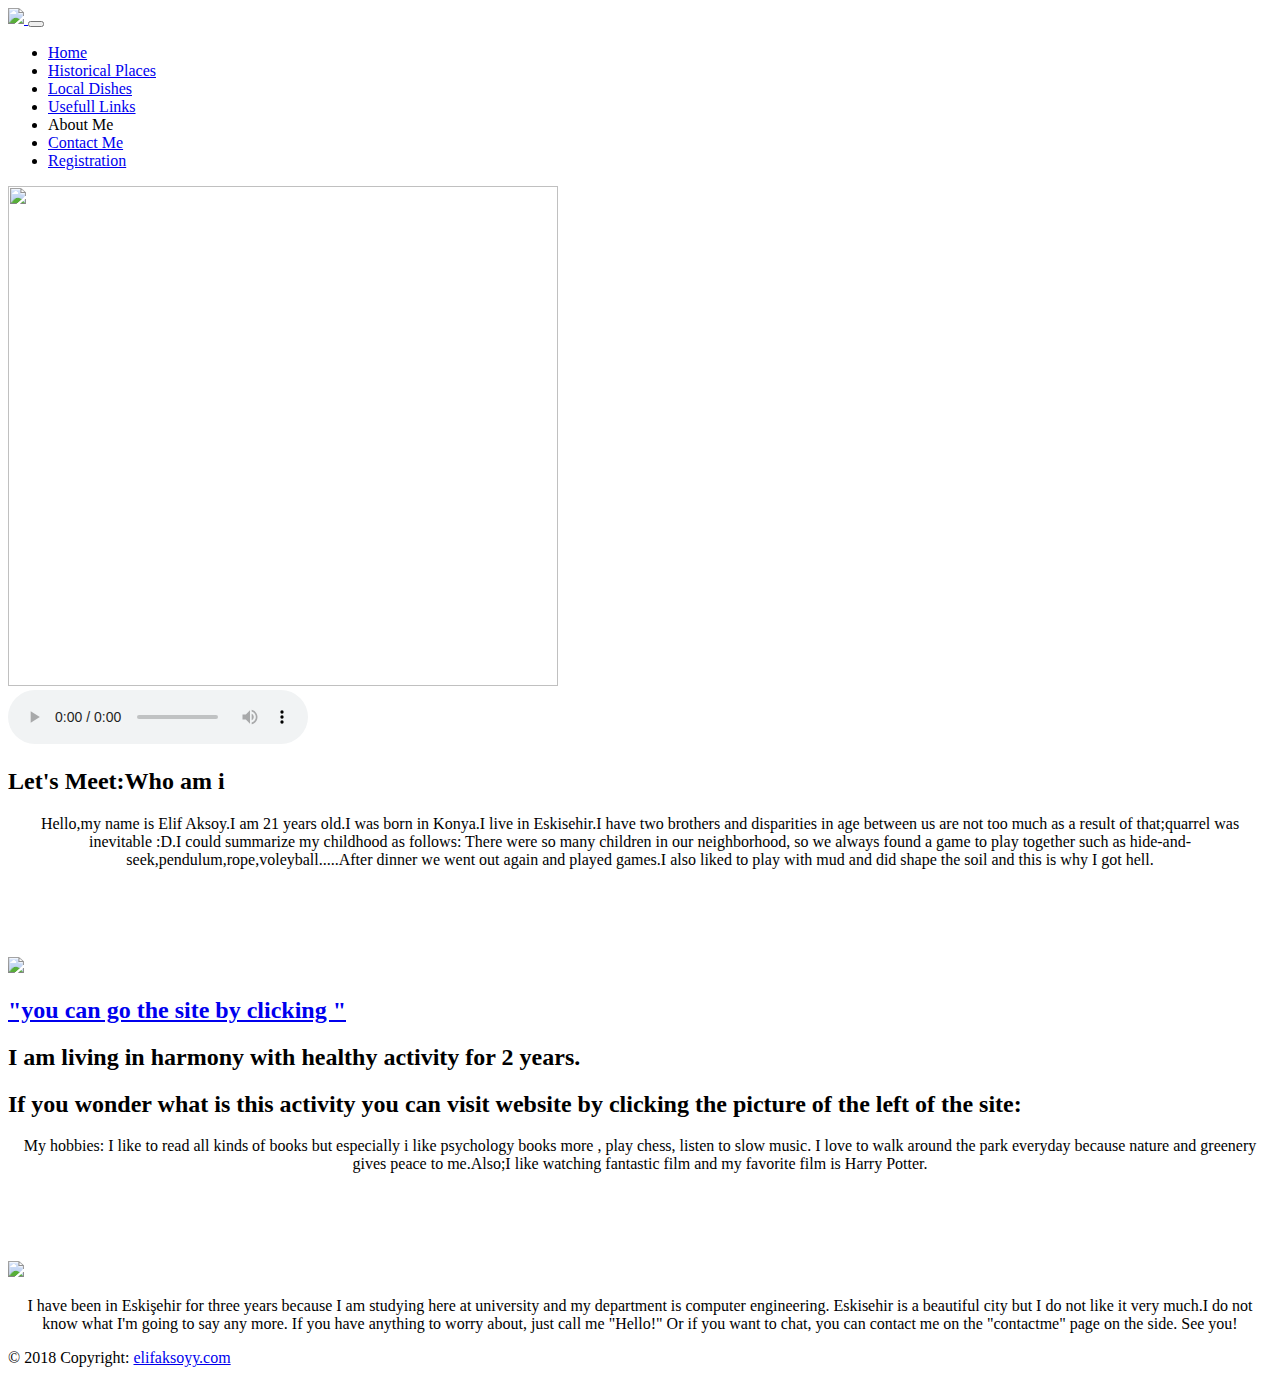
==== aboutme.htm @ 2820af9f "Add files via upload" ====
<!DOCTYPE html>
<html lang="en">
  <head>
    <meta charset="utf-8">
    <meta http-equiv="X-UA-Compatible" content="IE=edge">
    <meta name="viewport" content="width=device-width, initial-scale=1 shrink-to-fit=no">
    <title>Bootstrap 101 Template</title>

    <link href="css/bootstrap.min.css" rel="stylesheet">
	  	      <link rel="stylesheet" href="css/main.css" >

  
  </head>
  <body>

    <script src="js/jquery-3.2.1.js"></script>
    <script src="js/bootstrap.min.js"></script>
	
	
	<nav class="navbar navbar-expand-lg navbar-light bg-light">
	<a class="navbar-brand" href="https://www.youtube.com/watch?v=tNKCAJUADIo" style="max-width: 10%;">
    <img src="images/logo.jpg" class="img-fluid">
 </a>

  <button class="navbar-toggler" type="button" data-toggle="collapse" data-target="#navbarNavDropdown" aria-controls="navbarNavDropdown" aria-expanded="false" aria-label="Toggle navigation">
    <span class="navbar-toggler-icon"></span>
  </button>
  <div class="collapse navbar-collapse" id="navbarNavDropdown">
    <ul class="navbar-nav">
      <li class="nav-item ">
        <a class="nav-link" href="home.htm">Home </a>
      </li>
      <li class="nav-item">
        <a class="nav-link" href="historicalplaces.htm">Historical Places</a>
      </li>
      <li class="nav-item">
        <a class="nav-link" href="localdishes.htm">Local Dishes</a>
      </li>
	  <li class="nav-item">
        <a class="nav-link" href="usefullinks.htm">Usefull Links</a>
      </li>
	  <li class="active"
        <a class="nav-link" href="aboutme.htm">About Me</a>
      </li>
	  <li class="nav-item">
        <a class="nav-link" href="contactme.htm">Contact Me</a>
      </li>
	  <li class="nav-item">
        <a class="nav-link" href="registration.htm">Registration</a>
      </li>
     
    </ul>
  </div>
</nav>
<div class="row">
 <div class="col-lg-7">
<img src="images/supergirl.jpg" width="550"; height="500";/>


</div>
 <div class="col-lg-5">
 <audio controls>
  <source src="images/ses.mp4" type="audio/ogg">
  <source src="images/ses.mp4" type="audio/mpeg">
Your browser does not support the audio element.
</audio>
<h2 strong>  Let's Meet:Who am i    </h2>

<p style ="text-align:center">Hello,my name is Elif Aksoy.I am 21 years old.I was born in Konya.I live in Eskisehir.I have two
 brothers and disparities in age between us are not too much as a result of that;quarrel was inevitable :D.I could summarize my childhood as follows: There were so many children in our neighborhood, so we always found a   game to play together such as
hide-and-seek,pendulum,rope,voleyball.....After dinner we went out again and played games.I also liked to play with mud 
and did shape the soil and 
this is why I got hell.
</p>


</div>
</div>

</br>
</br>
</br>
</br>
<div class="row">
 <div class="col-lg-4">
<a class="link" href="https://www.ozgebezirci.com/sekersiz21gun"" style="max-width: 33%;">
   <img src="images/seker.jpg" class="img-fluid"/>
<h2 >"you can go the site by clicking "     </h2>
 </a>

</div>
 <div class="col-lg-4">
<h2 >I am living in harmony with healthy
 activity for 2 years.      </h2>
 
<h2 strong>If you wonder what is this activity you can visit website by clicking the picture of the left of the site:
</h2>



</div>


 <div class="col-lg-4">

<p style ="text-align:center">My hobbies:
I like to read all kinds of books but especially
 i like psychology books more , play chess, listen to slow music. I love to walk around the park everyday
because nature and greenery gives peace to me.Also;I like watching fantastic film and my favorite film is Harry Potter.
</p>




</div>
</div>
</br>
</br>
</br>
</br>
	<div class="row">
 <div class="col-lg-4">
<img src="images/2.jpg" class="img.responsive-fluid float-left">


</div>
 <div class="col-lg-8">

<p style ="text-align:center">I have been in Eskişehir for three years because I am studying here at university and my department is computer engineering.
Eskisehir is a beautiful city but I do not like it very much.I do not know what I'm going to say any more. If you have anything to worry about, just call me "Hello!"
 Or if you want to chat, you can contact me on the "contactme" page on the side. See you!
</p>


</div>
</div>
<div class="footer-copyright py-3 text-center">
        © 2018 Copyright:
        <a href="https://github.com/elifaksoyy"> elifaksoyy.com </a>
    </div>
	
	
	
	
  </body>
</html>
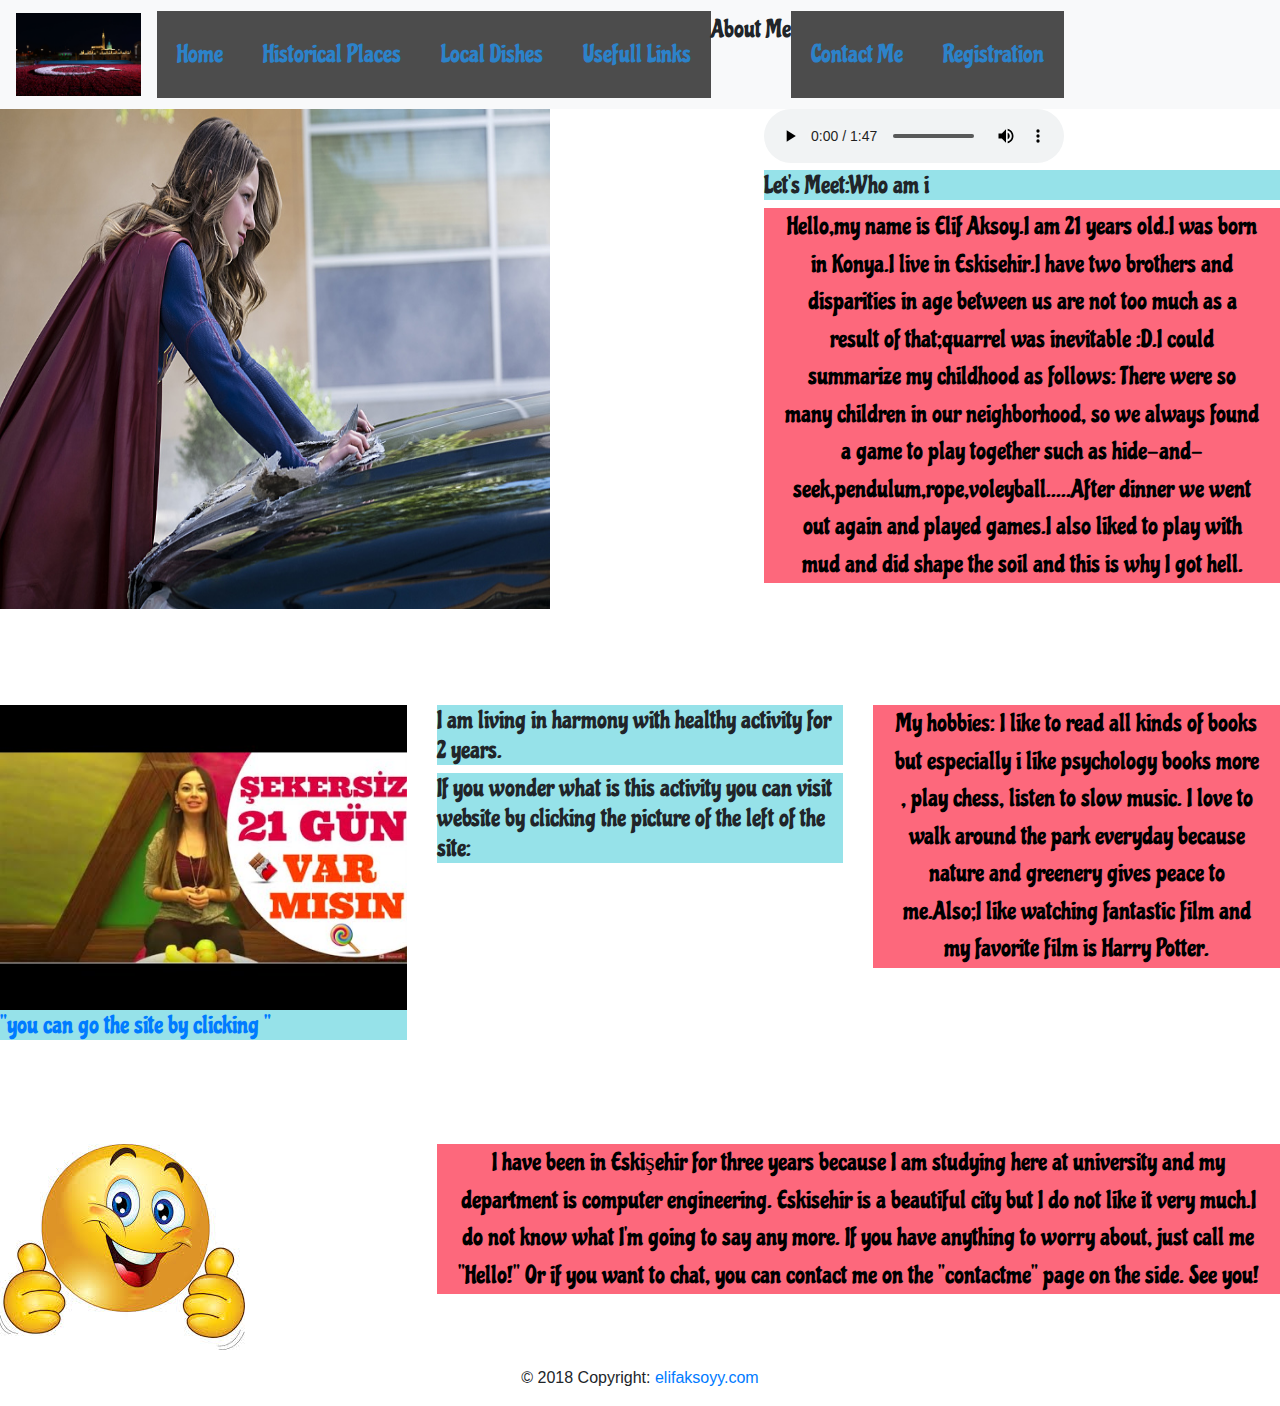
==== commit 932f97ed: "Add files via upload" ====
--- a/aboutme.htm
+++ b/aboutme.htm
@@ -15,7 +15,19 @@
 
     <script src="js/jquery-3.2.1.js"></script>
     <script src="js/bootstrap.min.js"></script>
+	<style>
+	.row p{
+	background-color:#fd687c;
+	}
+	.h2, h2 {
+				font-family: 'Chicle', cursive;
+    font-size: 25px;
+	background-color:#96e2e9;
+
+}
 	
+	
+	</style>
 	
 	<nav class="navbar navbar-expand-lg navbar-light bg-light">
 	<a class="navbar-brand" href="https://www.youtube.com/watch?v=tNKCAJUADIo" style="max-width: 10%;">
--- a/css/main.css
+++ b/css/main.css
@@ -0,0 +1,111 @@
+@import url('https://fonts.googleapis.com/css?family=Josefin+Sans:400i,600i');
+@import url('https://fonts.googleapis.com/css?family=Chicle');
+@import url('https://fonts.googleapis.com/css?family=Chicle');
+
+.navbar ul li a{
+background-color:#4c4c4c;
+}
+
+
+.navbar ul li a:hover{background:blue;
+color:#00BFFF		;
+transition-duration:0.7s;
+-webkit-transition-duration:0.5;
+box-shadow:inset 0 0 25px blue;
+}
+.navbar li{
+	font-family: 'Chicle', cursive;
+font-size:25px;
+font-weight:600i;
+}
+
+
+	.navbar ul.navbar-nav li.nav-item .nav-link{
+font-family: 'Chicle', cursive;
+
+font-size:25px;
+font-weight:600i;
+		color:#2c82c9;
+		padding:25px 20px;
+	}
+.carousel-caption{
+	top:60px!important;
+	
+}
+.carousel-caption h5{
+	font-family: 'Josefin Sans', sans-serif;
+
+	font-size:48px;
+	color:	#D0D0D0 ;
+		text-shadow:0px 1px 5px #000;
+   letter-spacing:7px;
+ 
+}
+.carousel-caption p{
+	font-family: 'Josefin Sans', sans-serif;
+
+	font-size:18px;
+	color:	# 000000;
+
+		text-shadow:1px 1px 15px #fff;
+   letter-spacing:7px
+}
+
+.body{
+	margin:0;
+}
+	
+	.header{
+		width:100%;
+		background-color:# ffebcd;
+
+		
+	}
+	.row p{
+		font-family: 'Chicle', cursive;
+
+font-size:25px;
+font-weight:400i;
+		color:black;
+		padding:0px 20px;
+
+		
+	}
+
+@import url("https://maxcdn.bootstrapcdn.com/font-awesome/4.7.0/css/font-awesome.min.css");
+/*Google font integration*/
+@import url('https://fonts.googleapis.com/css?family=Roboto');
+
+#contact{
+    background-color:#f1f1f1;
+    font-family: 'Roboto', sans-serif;
+}
+
+#contact .well{
+    margin-top:30px;
+    border-radius:0;
+}
+
+#contact .form-control{
+    border-radius: 0;
+    border:2px solid #1e1e1e;
+}
+
+#contact button{
+    border-radius:0;
+    border:2px solid #1e1e1e;
+}
+
+#contact .row{
+    margin-bottom:30px;
+}
+
+@media (max-width: 768px) { 
+    #register iframe {
+        margin-bottom: 15px;
+    }
+    
+}
+
+
+
